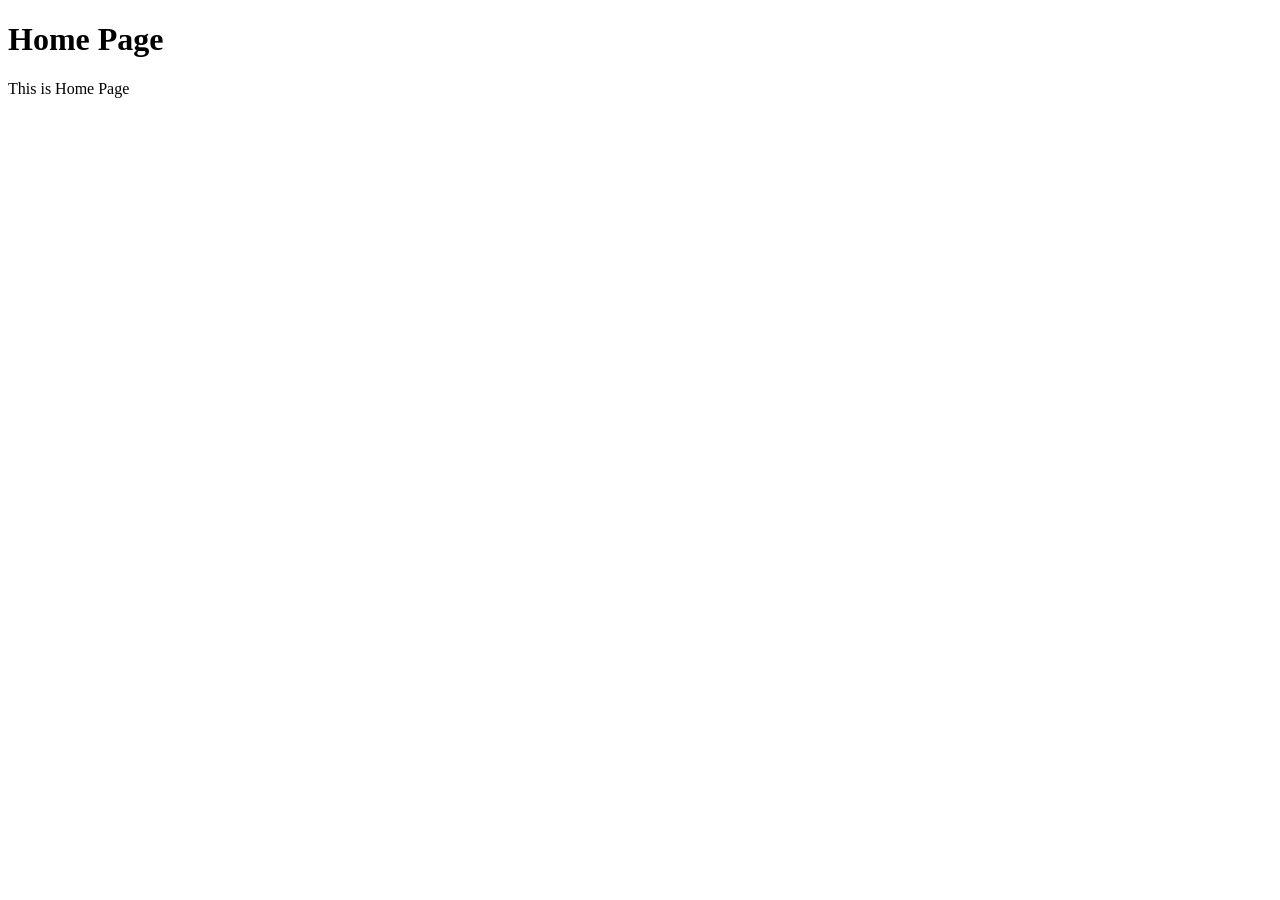
==== public/index.html @ 5a739fa2 "Express Generator with Rest API" ====
<!DOCTYPE html>
<html lang="en">
<head>
    <meta charset="UTF-8">
    <meta name="viewport" content="width=device-width, initial-scale=1.0">
    <title>Home Page</title>
</head>
<body>
    <h1>Home Page</h1>
    <p>This is Home Page</p>
</body>
</html>
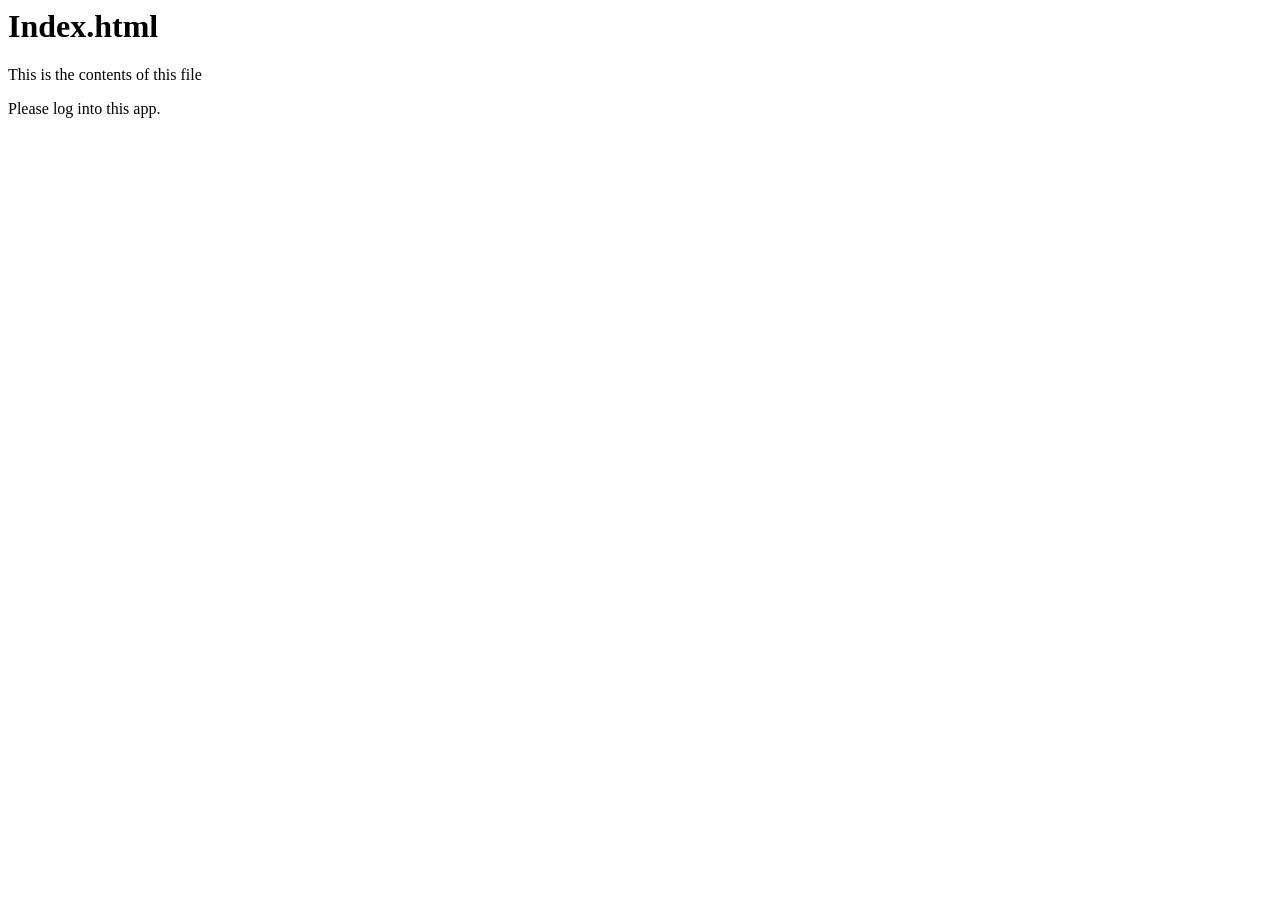
==== commit e77f1a34: "Passport Facebook" ====
--- a/public/index.html
+++ b/public/index.html
@@ -1,12 +1,97 @@
-<!DOCTYPE html>
-<html lang="en">
-<head>
-    <meta charset="UTF-8">
-    <meta name="viewport" content="width=device-width, initial-scale=1.0">
-    <title>Home Page</title>
-</head>
-<body>
-    <h1>Home Page</h1>
-    <p>This is Home Page</p>
-</body>
-</html>+
+<!-- saved from url=(0316)https://d3c33hcgiwev3.cloudfront.net/_8691c38421359def2f9f69b4511d3caa_index.html?Expires=1598313600&Signature=UyeQ~EHTX6PFf38EtVqbCOLkHX~qvlV7~DWQt2ejBVrygOlL-w7AoahQEIjglPcr~rOXdsQNLimO8CcXTYVCWb-v6MtPCVrdBP-2sUD9dNvbFco1rc1dxZnrfFsP58OBhA8zYdEBnTeXfZ0IcIubQmXBd6dEPNZxPJ0Dz9niyFY_&Key-Pair-Id=APKAJLTNE6QMUY6HBC5A -->
+<html><head><meta http-equiv="Content-Type" content="text/html; charset=windows-1252"><title>This is index.html</title>
+<style type="text/css">.fb_hidden{position:absolute;top:-10000px;z-index:10001}.fb_reposition{overflow:hidden;position:relative}.fb_invisible{display:none}.fb_reset{background:none;border:0;border-spacing:0;color:#000;cursor:auto;direction:ltr;font-family:"lucida grande", tahoma, verdana, arial, sans-serif;font-size:11px;font-style:normal;font-variant:normal;font-weight:normal;letter-spacing:normal;line-height:1;margin:0;overflow:visible;padding:0;text-align:left;text-decoration:none;text-indent:0;text-shadow:none;text-transform:none;visibility:visible;white-space:normal;word-spacing:normal}.fb_reset>div{overflow:hidden}@keyframes fb_transform{from{opacity:0;transform:scale(.95)}to{opacity:1;transform:scale(1)}}.fb_animate{animation:fb_transform .3s forwards}
+.fb_dialog{background:rgba(82, 82, 82, .7);position:absolute;top:-10000px;z-index:10001}.fb_dialog_advanced{border-radius:8px;padding:10px}.fb_dialog_content{background:#fff;color:#373737}.fb_dialog_close_icon{background:url(https://static.xx.fbcdn.net/rsrc.php/v3/yq/r/IE9JII6Z1Ys.png) no-repeat scroll 0 0 transparent;cursor:pointer;display:block;height:15px;position:absolute;right:18px;top:17px;width:15px}.fb_dialog_mobile .fb_dialog_close_icon{left:5px;right:auto;top:5px}.fb_dialog_padding{background-color:transparent;position:absolute;width:1px;z-index:-1}.fb_dialog_close_icon:hover{background:url(https://static.xx.fbcdn.net/rsrc.php/v3/yq/r/IE9JII6Z1Ys.png) no-repeat scroll 0 -15px transparent}.fb_dialog_close_icon:active{background:url(https://static.xx.fbcdn.net/rsrc.php/v3/yq/r/IE9JII6Z1Ys.png) no-repeat scroll 0 -30px transparent}.fb_dialog_iframe{line-height:0}.fb_dialog_content .dialog_title{background:#6d84b4;border:1px solid #365899;color:#fff;font-size:14px;font-weight:bold;margin:0}.fb_dialog_content .dialog_title>span{background:url(https://static.xx.fbcdn.net/rsrc.php/v3/yd/r/Cou7n-nqK52.gif) no-repeat 5px 50%;float:left;padding:5px 0 7px 26px}body.fb_hidden{height:100%;left:0;margin:0;overflow:visible;position:absolute;top:-10000px;transform:none;width:100%}.fb_dialog.fb_dialog_mobile.loading{background:url(https://static.xx.fbcdn.net/rsrc.php/v3/ya/r/3rhSv5V8j3o.gif) white no-repeat 50% 50%;min-height:100%;min-width:100%;overflow:hidden;position:absolute;top:0;z-index:10001}.fb_dialog.fb_dialog_mobile.loading.centered{background:none;height:auto;min-height:initial;min-width:initial;width:auto}.fb_dialog.fb_dialog_mobile.loading.centered #fb_dialog_loader_spinner{width:100%}.fb_dialog.fb_dialog_mobile.loading.centered .fb_dialog_content{background:none}.loading.centered #fb_dialog_loader_close{clear:both;color:#fff;display:block;font-size:18px;padding-top:20px}#fb-root #fb_dialog_ipad_overlay{background:rgba(0, 0, 0, .4);bottom:0;left:0;min-height:100%;position:absolute;right:0;top:0;width:100%;z-index:10000}#fb-root #fb_dialog_ipad_overlay.hidden{display:none}.fb_dialog.fb_dialog_mobile.loading iframe{visibility:hidden}.fb_dialog_mobile .fb_dialog_iframe{position:sticky;top:0}.fb_dialog_content .dialog_header{background:linear-gradient(from(#738aba), to(#2c4987));border-bottom:1px solid;border-color:#043b87;box-shadow:white 0 1px 1px -1px inset;color:#fff;font:bold 14px Helvetica, sans-serif;text-overflow:ellipsis;text-shadow:rgba(0, 30, 84, .296875) 0 -1px 0;vertical-align:middle;white-space:nowrap}.fb_dialog_content .dialog_header table{height:43px;width:100%}.fb_dialog_content .dialog_header td.header_left{font-size:12px;padding-left:5px;vertical-align:middle;width:60px}.fb_dialog_content .dialog_header td.header_right{font-size:12px;padding-right:5px;vertical-align:middle;width:60px}.fb_dialog_content .touchable_button{background:linear-gradient(from(#4267B2), to(#2a4887));background-clip:padding-box;border:1px solid #29487d;border-radius:3px;display:inline-block;line-height:18px;margin-top:3px;max-width:85px;padding:4px 12px;position:relative}.fb_dialog_content .dialog_header .touchable_button input{background:none;border:none;color:#fff;font:bold 12px Helvetica, sans-serif;margin:2px -12px;padding:2px 6px 3px 6px;text-shadow:rgba(0, 30, 84, .296875) 0 -1px 0}.fb_dialog_content .dialog_header .header_center{color:#fff;font-size:16px;font-weight:bold;line-height:18px;text-align:center;vertical-align:middle}.fb_dialog_content .dialog_content{background:url(https://static.xx.fbcdn.net/rsrc.php/v3/y9/r/jKEcVPZFk-2.gif) no-repeat 50% 50%;border:1px solid #4a4a4a;border-bottom:0;border-top:0;height:150px}.fb_dialog_content .dialog_footer{background:#f5f6f7;border:1px solid #4a4a4a;border-top-color:#ccc;height:40px}#fb_dialog_loader_close{float:left}.fb_dialog.fb_dialog_mobile .fb_dialog_close_button{text-shadow:rgba(0, 30, 84, .296875) 0 -1px 0}.fb_dialog.fb_dialog_mobile .fb_dialog_close_icon{visibility:hidden}#fb_dialog_loader_spinner{animation:rotateSpinner 1.2s linear infinite;background-color:transparent;background-image:url(https://static.xx.fbcdn.net/rsrc.php/v3/yD/r/t-wz8gw1xG1.png);background-position:50% 50%;background-repeat:no-repeat;height:24px;width:24px}@keyframes rotateSpinner{0%{transform:rotate(0deg)}100%{transform:rotate(360deg)}}
+.fb_iframe_widget{display:inline-block;position:relative}.fb_iframe_widget span{display:inline-block;position:relative;text-align:justify}.fb_iframe_widget iframe{position:absolute}.fb_iframe_widget_fluid_desktop,.fb_iframe_widget_fluid_desktop span,.fb_iframe_widget_fluid_desktop iframe{max-width:100%}.fb_iframe_widget_fluid_desktop iframe{min-width:220px;position:relative}.fb_iframe_widget_lift{z-index:1}.fb_iframe_widget_fluid{display:inline}.fb_iframe_widget_fluid span{width:100%}</style></head><body data-gr-c-s-loaded="true">
+<script src="./index_files/sdk.js" async="" crossorigin="anonymous"></script><script id="facebook-jssdk" src="./index_files/sdk(1).js"></script><script>
+  // This is called with the results from from FB.getLoginStatus().
+  function statusChangeCallback(response) {
+    console.log('statusChangeCallback');
+    console.log(response);
+    // The response object is returned with a status field that lets the
+    // app know the current login status of the person.
+    // Full docs on the response object can be found in the documentation
+    // for FB.getLoginStatus().
+    if (response.status === 'connected') {
+      // Logged into your app and Facebook.
+      testAPI();
+    } else {
+      // The person is not logged into your app or we are unable to tell.
+      document.getElementById('status').innerHTML = 'Please log ' +
+        'into this app.';
+    }
+  }
+
+  // This function is called when someone finishes with the Login
+  // Button.  See the onlogin handler attached to it in the sample
+  // code below.
+  function checkLoginState() {
+    FB.getLoginStatus(function(response) {
+      statusChangeCallback(response);
+    });
+  }
+
+    window.fbAsyncInit = function() {
+      FB.init({
+        appId      : '306470943896914',
+        xfbml      : true,
+        version    : 'v2.10'
+      });
+      FB.AppEvents.logPageView();
+
+  // Now that we've initialized the JavaScript SDK, we call 
+  // FB.getLoginStatus().  This function gets the state of the
+  // person visiting this page and can return one of three states to
+  // the callback you provide.  They can be:
+  //
+  // 1. Logged into your app ('connected')
+  // 2. Logged into Facebook, but not your app ('not_authorized')
+  // 3. Not logged into Facebook and can't tell if they are logged into
+  //    your app or not.
+  //
+  // These three cases are handled in the callback function.
+
+  FB.getLoginStatus(function(response) {
+    statusChangeCallback(response);
+  });
+    };
+  
+    (function(d, s, id){
+       var js, fjs = d.getElementsByTagName(s)[0];
+       if (d.getElementById(id)) {return;}
+       js = d.createElement(s); js.id = id;
+       js.src = "//connect.facebook.net/en_US/sdk.js";
+       fjs.parentNode.insertBefore(js, fjs);
+     }(document, 'script', 'facebook-jssdk'));
+
+
+  // Here we run a very simple test of the Graph API after login is
+  // successful.  See statusChangeCallback() for when this call is made.
+  function testAPI() {
+    console.log('Welcome!  Fetching your information.... ');
+    FB.api('/me', function(response) {
+      console.log('Successful login for: ' + response.name);
+      document.getElementById('status').innerHTML =
+        'Thanks for logging in, ' + response.name + '!';
+    });
+  }
+  </script>
+
+<h1>Index.html</h1>
+<p>This is the contents of this file</p>
+
+<!--
+  Below we include the Login Button social plugin. This button uses
+  the JavaScript SDK to present a graphical Login button that triggers
+  the FB.login() function when clicked.
+-->
+
+<fb:login-button scope="public_profile,email" onlogin="checkLoginState();" login_text="
+    " class=" fb_iframe_widget" fb-xfbml-state="rendered" fb-iframe-plugin-query="app_id=&amp;container_width=0&amp;locale=en_US&amp;login_text=%0A%20%20%20%20&amp;scope=public_profile%2Cemail&amp;sdk=joey"><span style="vertical-align: top; width: 0px; height: 0px; overflow: hidden;"><iframe name="f364ce8c1c4b04" width="1000px" height="1000px" data-testid="fb:login_button Facebook Social Plugin" title="fb:login_button Facebook Social Plugin" frameborder="0" allowtransparency="true" allowfullscreen="true" scrolling="no" allow="encrypted-media" src="./index_files/login_button.html" style="border: none; visibility: visible; width: 0px; height: 0px;"></iframe></span></fb:login-button>
+    
+    <div id="status">
+    </div>
+  
+  
+<div id="fb-root" class=" fb_reset"><div style="position: absolute; top: -10000px; width: 0px; height: 0px;"><div></div></div></div></body></html>
